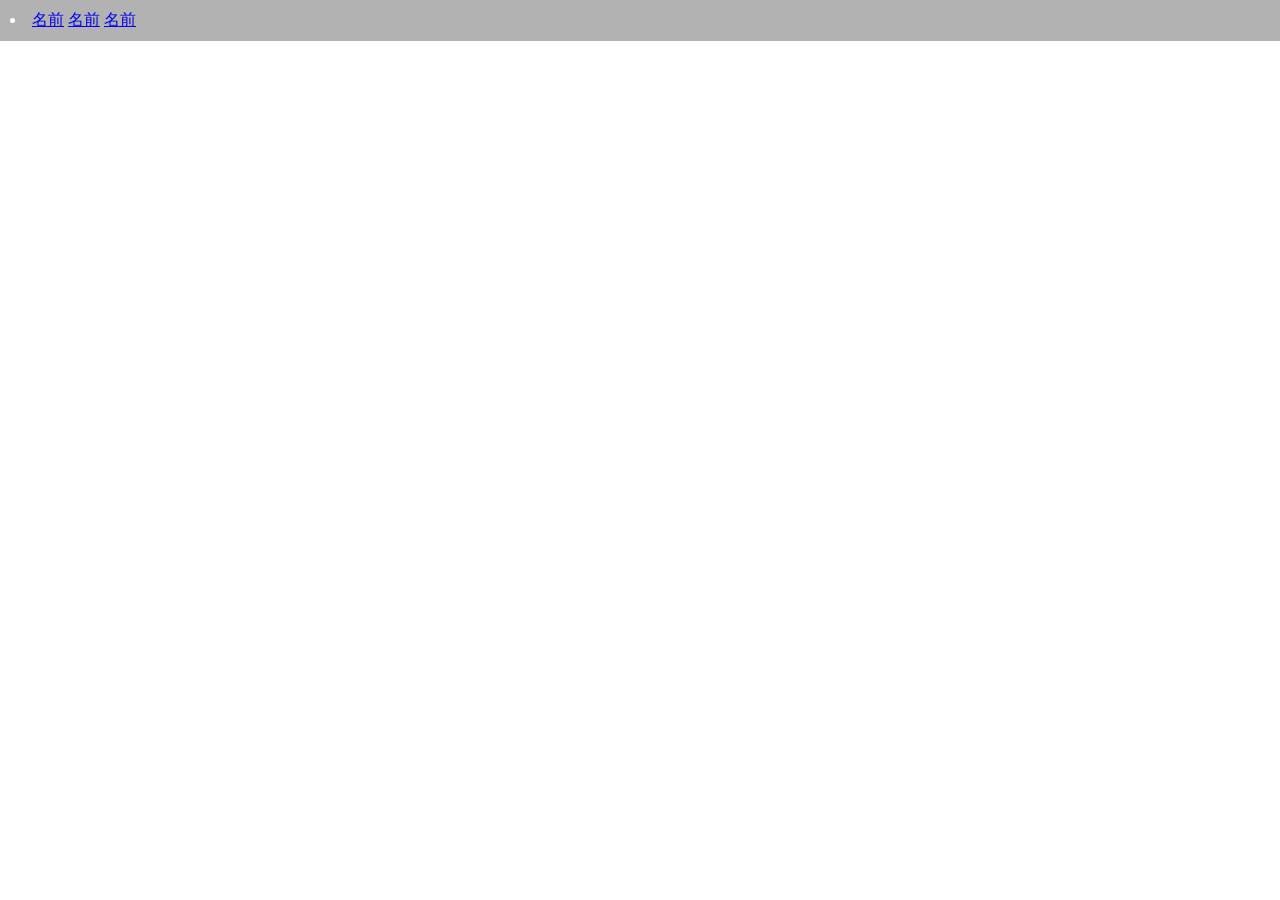
==== index.html @ bd85eb59 "toppageの作成" ====
<!DOCTYPE html>
<html lang="ja">

<head>
    <meta charset="UTF-8">
    <meta name="viewport" content="width=device-width, initial-scale=1.0">
    <title>動物図鑑</title>
</head>

<body>
    <header>
        <li>
            <a href="wa.html">名前</a>
            <a href="index2.html">名前</a>
            <a href="index2.html">名前</a>
        </li>
    </header>
    <h1>動物図鑑</h1>
    <style>
        header {
            position: fixed;/* 固定する */
            top: 0;
            left: 0;
            width: 100%;
            /* 横幅いっぱい */
            background: rgba(0, 0, 0, 0.3);
            /* 半透明の背景 */
            color: white;
            padding: 10px;
        }

        body {
            display: flex;
            /* Flexboxを使う */
            flex-direction: column;
            /* 縦方向に並べる */
            justify-content: center;
            /* 縦方向の中央揃え */
            align-items: center;
            /* 横方向の中央揃え */
            height: 100vh;
            /* 画面全体の高さを使う */
            margin: 0;
            /* 余白をなくす */
            background-image: url("img/sougen.jpg");
            background-size: cover;
            background-position: center;
            background-repeat: no-repeat;
        }

        h1 {
            text-align: center;
            color: white;
            /* 背景に合わせて文字色調整 */
            font-size: 100px;
        }
    </style>

    <footer>

    </footer>

</body>

</html>
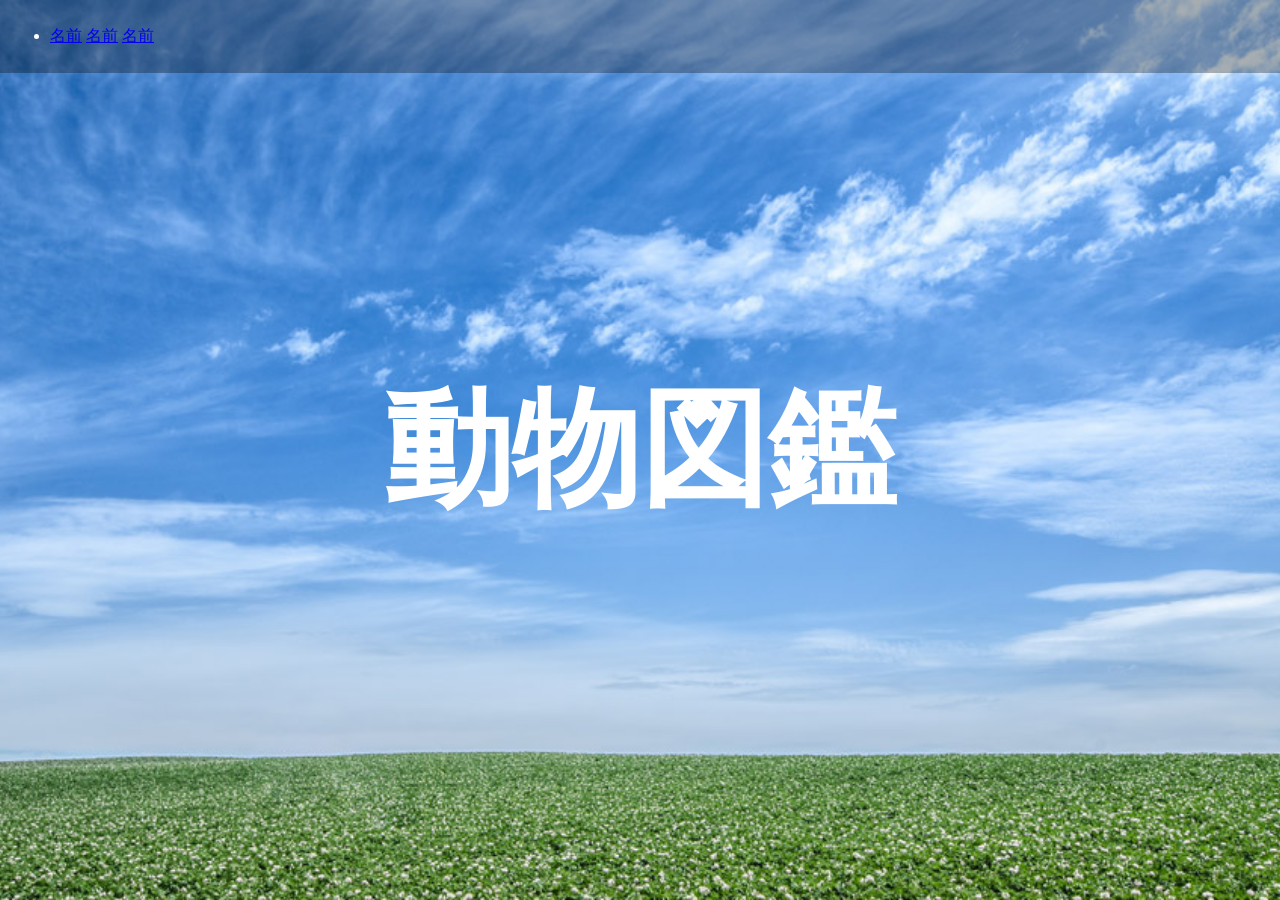
==== commit 7c515912: "imgフォルダ" ====
--- a/index.html
+++ b/index.html
@@ -9,16 +9,31 @@
 
 <body>
     <header>
-        <li>
-            <a href="wa.html">名前</a>
-            <a href="index2.html">名前</a>
-            <a href="index2.html">名前</a>
-        </li>
+        <nav>
+            <ul>
+                <li><a href="wa.html">名前</a>
+                <a href="index2.html">名前</a>
+                <a href="index2.html">名前</a></li>
+
+            </ul>
+        </nav>
+
     </header>
     <h1>動物図鑑</h1>
+    <!-- <img src="img/sougen.jpg" alt="背景" class="bg"> -->
     <style>
+        .bg {
+            position: fixed;
+            top: 0;
+            left: 0;
+            width: 100%;
+            height: 100%;
+            object-fit: cover;
+        }
+
         header {
-            position: fixed;/* 固定する */
+            position: fixed;
+            /* 固定する */
             top: 0;
             left: 0;
             width: 100%;
@@ -30,29 +45,31 @@
         }
 
         body {
-            display: flex;
-            /* Flexboxを使う */
-            flex-direction: column;
-            /* 縦方向に並べる */
-            justify-content: center;
-            /* 縦方向の中央揃え */
-            align-items: center;
-            /* 横方向の中央揃え */
-            height: 100vh;
-            /* 画面全体の高さを使う */
-            margin: 0;
-            /* 余白をなくす */
             background-image: url("img/sougen.jpg");
             background-size: cover;
             background-position: center;
-            background-repeat: no-repeat;
+            margin: 0;
+            height: 100vh;
+            display: flex;
+            flex-direction: column;
+            justify-content: center;
+            align-items: center;
         }
+
 
         h1 {
             text-align: center;
             color: white;
-            /* 背景に合わせて文字色調整 */
-            font-size: 100px;
+            font-size: 10vw;
+            /* 画面幅の10% */
+        }
+
+        img {
+            max-width: 400px;
+            /* 画像の最大幅 */
+            border: 5px solid white;
+            /* 白い枠を付ける例 */
+            margin-top: 20px;
         }
     </style>
 
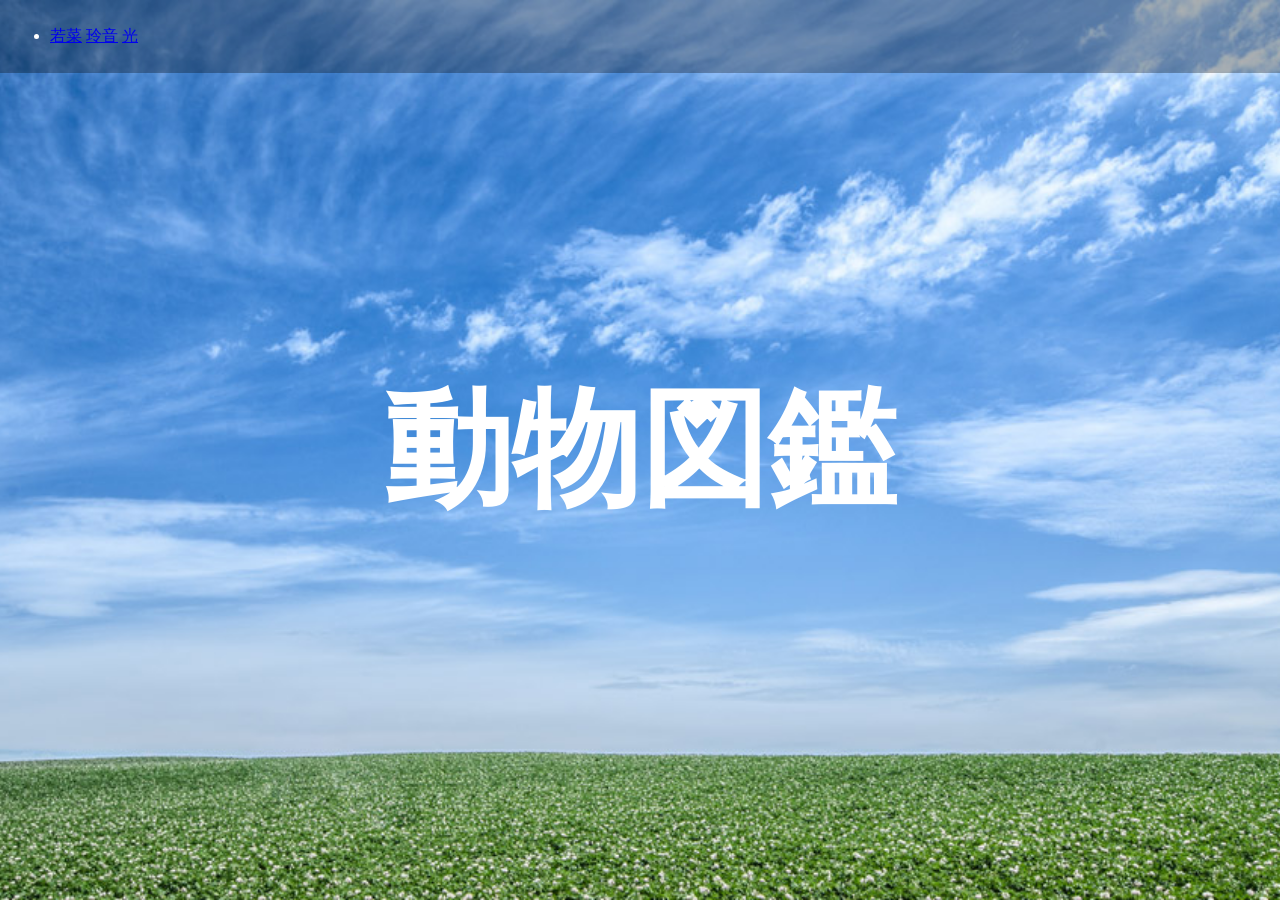
==== commit b307e899: "index.htmlとanimal1.htmlの名前変更" ====
--- a/index.html
+++ b/index.html
@@ -11,9 +11,9 @@
     <header>
         <nav>
             <ul>
-                <li><a href="wa.html">名前</a>
-                <a href="index2.html">名前</a>
-                <a href="index2.html">名前</a></li>
+                <li><a href="animal1.html">若菜</a>
+                <a href="animal2.html">玲音</a>
+                <a href="animal3.html">光</a></li>
 
             </ul>
         </nav>
